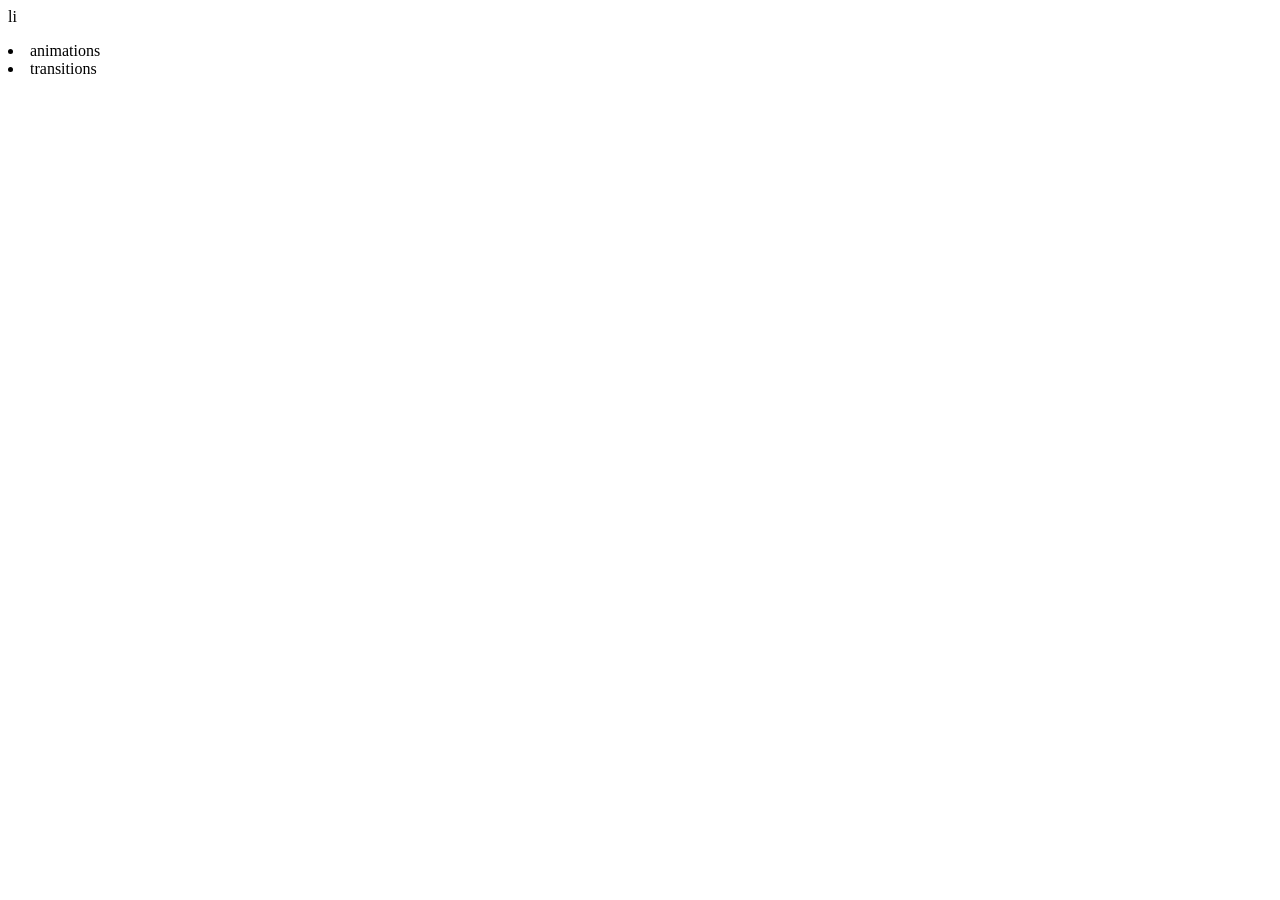
==== index.html @ 4f55bdf8 "japan anime" ====
<!DOCTYPE html>
<html lang="en">

<head>
    <meta charset="UTF-8">
    <meta name="viewport" content="width=device-width, initial-scale=1.0">
    li
    <title>Document</title>
</head>

<body>
    <!-- nav>ul*li*2 -->
    <header>
        <nav>
            <ul></ul>
            <li href="animation.html">animations</li>
            <li href="transitions.html">transitions</li>
        </nav>

    </header>
</body>

</html>
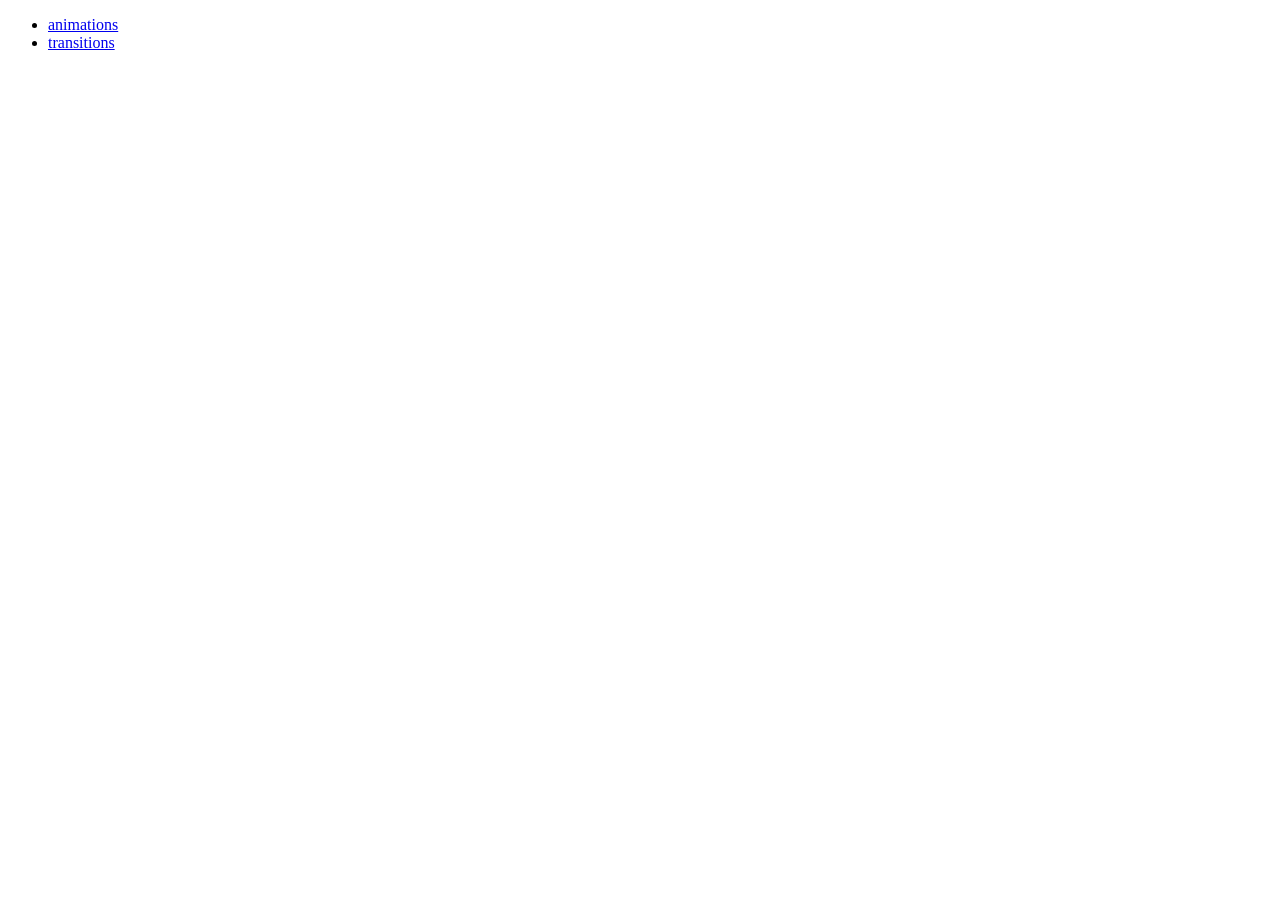
==== commit 4eb3e5c7: "anime japan" ====
--- a/index.html
+++ b/index.html
@@ -4,7 +4,6 @@
 <head>
     <meta charset="UTF-8">
     <meta name="viewport" content="width=device-width, initial-scale=1.0">
-    li
     <title>Document</title>
 </head>
 
@@ -12,9 +11,10 @@
     <!-- nav>ul*li*2 -->
     <header>
         <nav>
-            <ul></ul>
-            <li href="animation.html">animations</li>
-            <li href="transitions.html">transitions</li>
+            <ul>
+                <li><a href="animation.html">animations</a></li>
+                <li><a href="transitions.html">transitions</a></li>
+            </ul>
         </nav>
 
     </header>
